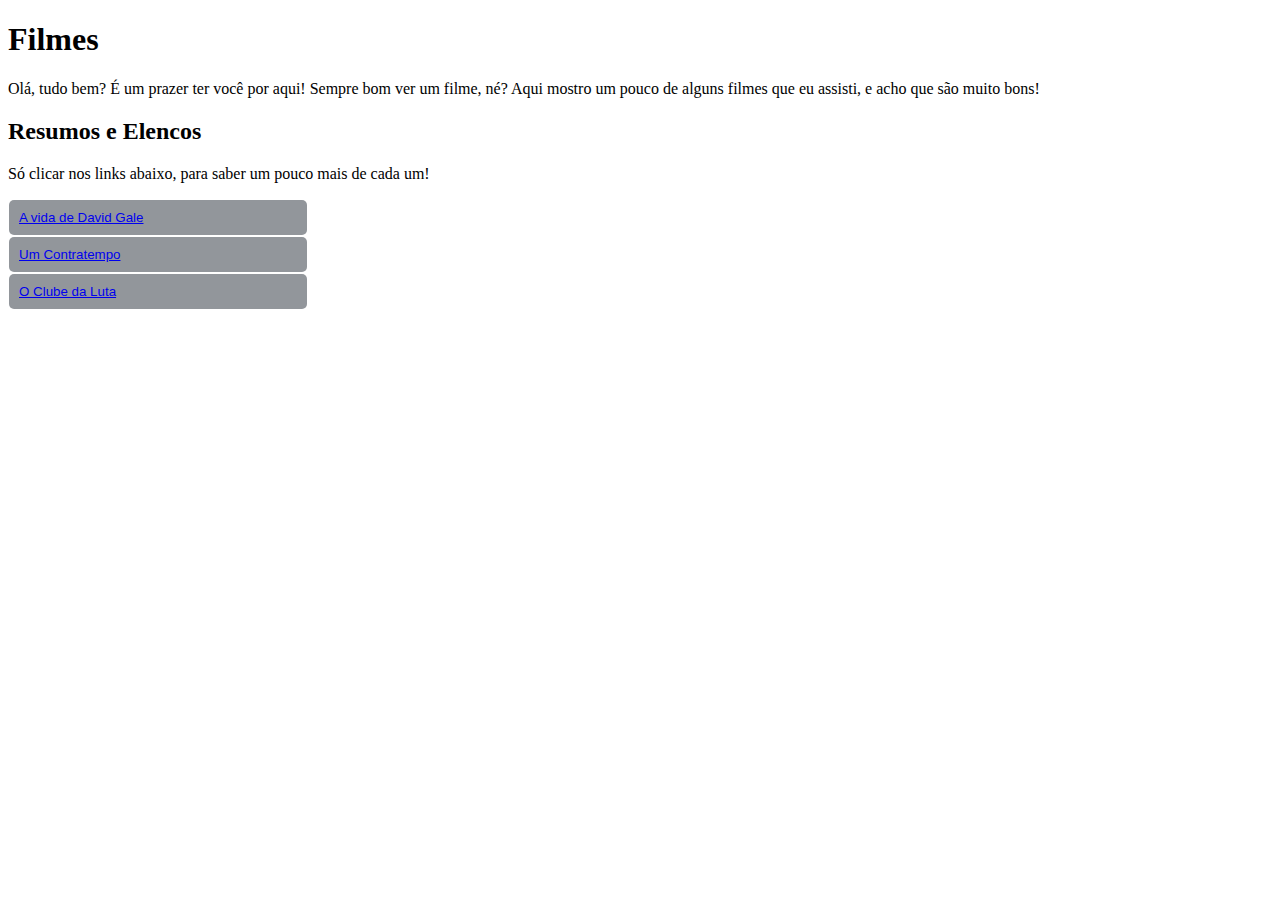
==== index.html @ 85f334b1 "Add files via upload" ====
<!DOCTYPE html>
<html lang="en">
<head>
    <meta charset="UTF-8">
    <meta name="viewport" content="width=device-width, initial-scale=1.0">
    <link rel="stylesheet" href="styles_index.css">
    <title>Document</title>
</head>
<body>
    <h1> Filmes</h1>
    <p>
        Olá, tudo bem? É um prazer ter você por aqui!

        Sempre bom ver um filme, né? Aqui mostro um pouco de alguns filmes que eu assisti, e acho que são muito bons!
    </p>

    <h2> Resumos e Elencos</h2>


    <p>Só clicar nos links abaixo, para saber um pouco mais de cada um!</p>
    <table class="menu-table">
        <tr>
            <td>
                <button class="menu-button"><a href="david_gale.html">A vida de David Gale</a></button>
            </td>
        </tr>
        <tr>
            <td>
                <button class="menu-button"><a href="contratempo.html">Um Contratempo</a></button>
            </td>
        </tr>
        <tr>
            <td>
                <button class="menu-button"><a href="clube_luta.html">O Clube da Luta</a></button>
            </td>
        </tr>
    </table>
</body>
</html>
---- styles_index.css ----
/* formatação página index */


.menu-table {
    border-collapse: collapse;
    width: 300px; /* largura da tabela */
}

.menu-button {
    display: block;
    width: 100%;
    padding: 10px;
    text-align: left;
    background-color: #92969b;
    color: #494444;
    border: none;
    border-radius: 5px;
    cursor: pointer;
    transition: background-color 0.3s ease;
}

.menu-button:hover {
    background-color: #0056b3;
}
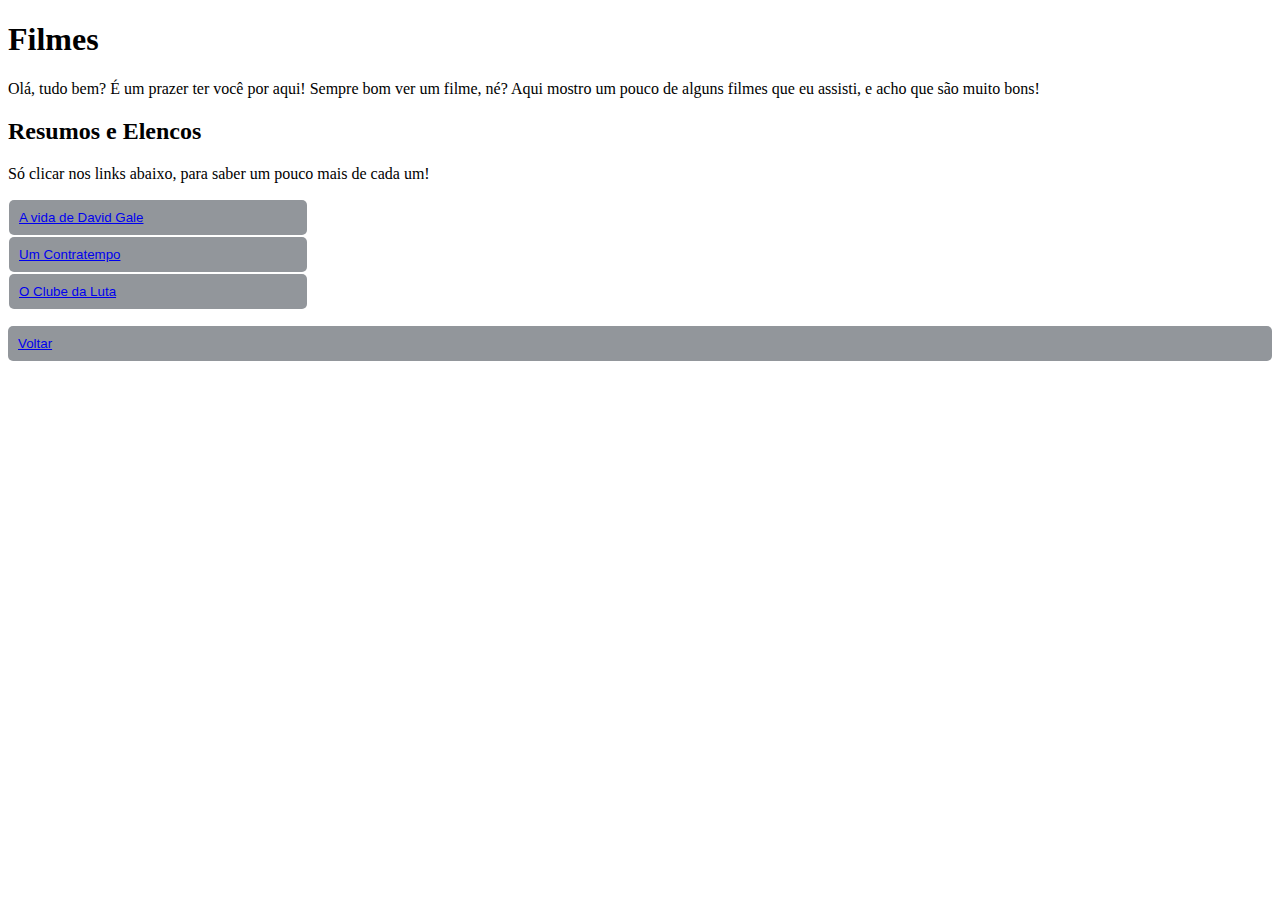
==== commit 88ccae45: "Update index.html" ====
--- a/index.html
+++ b/index.html
@@ -35,5 +35,12 @@
             </td>
         </tr>
     </table>
+        <p>
+        <tr>
+            <td>
+                <button class="menu-button"><a href="https://rafamorotti.github.io/rafael_projeto_uninter/">Voltar</a></button>
+            </td>
+        </tr>
+    </p>
 </body>
-</html>+</html>
